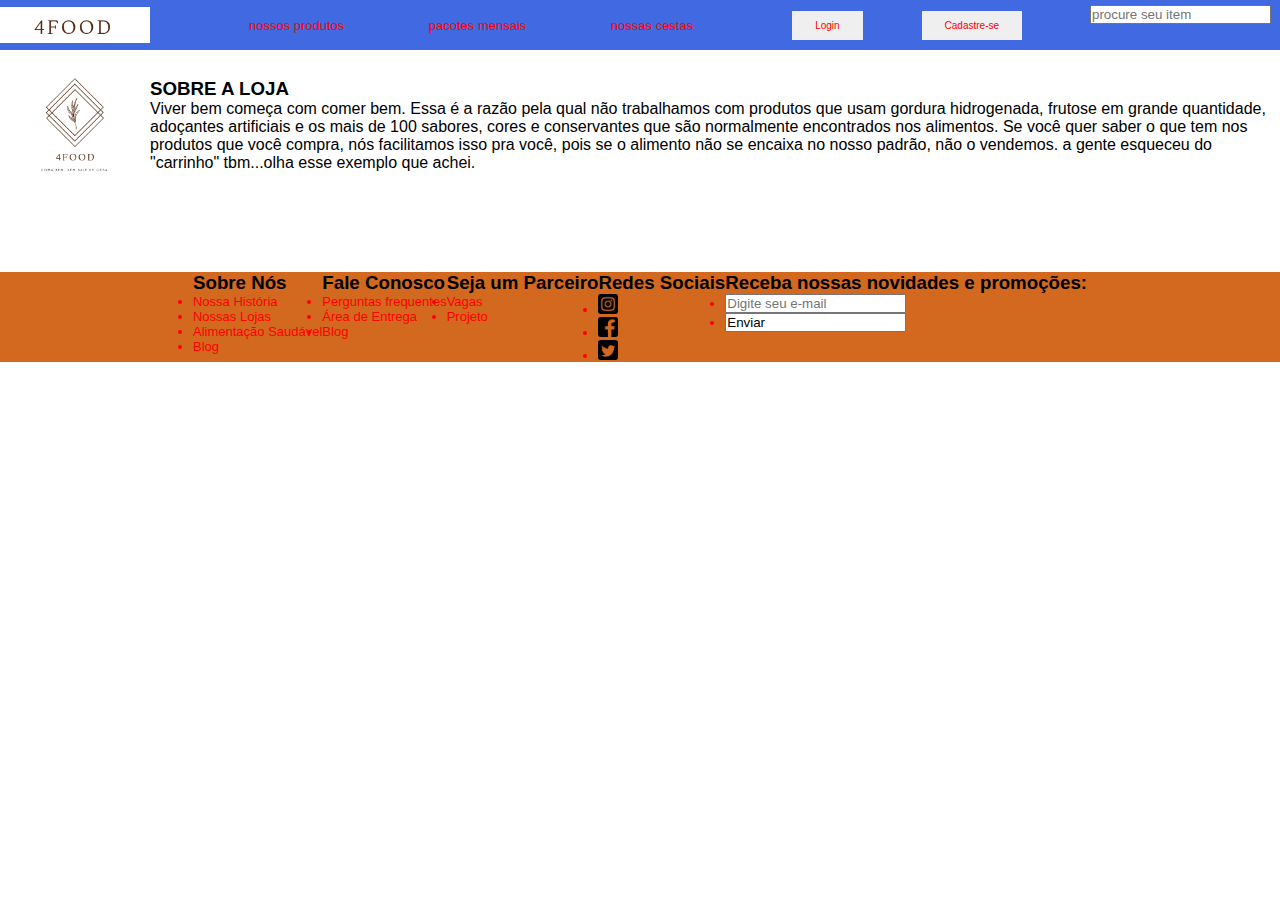
==== evelynOliveira-html-css/index.html @ fb92ea2e "template02" ====
<!DOCTYPE html>
<html lang="en">
<head>
    <meta charset="UTF-8">
    <meta http-equiv="X-UA-Compatible" content="IE=edge">
    <meta name="viewport" content="width=device-width, initial-scale=1.0">
    <title>Index</title>
    <link rel="stylesheet" href="style.css">
    
</head>
<body>
    <header>
        <img class="img-logo" src="images/4food .png" alt "logo">
        <nav>
            <ul>
                <ul class="menu-links">
                    <li><a href=#>nossos produtos</a></li>
                    <li><a href=#>pacotes mensais</a></li>
                    <li><a href=#>nossas cestas</a></li>
                </ul>
        </nav>
        <a class="click" href="#"><button>Login</button></a>
        <a class="click" href="#"><button>Cadastre-se</button></a>

 <div class="search-box">
     <input class="search-text" type="text" name="" value="" placeholder="procure seu item">
     <a class="search-button" href="#">
          


     </a>



 </div>       
    </header>
        <section>
            <img class="img-about" src="images\logo.png" alt "logo">

           <div><h3>SOBRE A LOJA</h3>
            <p> Viver bem começa com comer bem. Essa é a razão pela qual não trabalhamos com produtos que usam gordura hidrogenada, frutose em grande quantidade, adoçantes artificiais e os mais de 100 sabores, cores e conservantes que são normalmente encontrados nos alimentos. Se você quer saber o que tem nos produtos que você compra, nós facilitamos isso pra você, pois se o alimento não se encaixa no nosso padrão, não o vendemos.
                a gente esqueceu do "carrinho" tbm...olha esse exemplo que achei.</p>
            </div>

        </section>

    <br>
    <br>
    <br>
    <br>


  <footer>
    
    <div class="footer-container">
        <div class="footer">
            <div class="footer-title-1">
                <h3> Sobre Nós</h3>
                <li><a href="#">Nossa História</a></li>
                <li><a href="#">Nossas Lojas</a></li>
                <li><a href="#">Alimentação Saudável</a></li>
                <li><a href="#">Blog</a></li>
            </div>  
            <div class="footer-title-2">
                <h3>Fale Conosco </h3>
                <li><a href="#">Perguntas frequentes</a></li>
                <li><a href="#">Área de Entrega</a></li>
                <li><a href="#">Blog</a></li>
            </div> 
            <div class="footer-title-3">
                <h3>Seja um Parceiro</h3>
                <li><a href="#">Vagas</a></li>
                <li><a href="#">Projeto</a></li>
            </div>
            <div class="footer-title-4">
                <h3>Redes Sociais</h3>
                <li><a href="#"><img src="images\icon-instagram.png" height="20px" width="20px"></img></a></li>
                <li><a href="#"><img src="images\icon-facebook.png" height="20px" width="20px"></img></a></li>
                <li><a href="#"><img src="images\icon-twitter.png" height="20px" width="20px"></img></a></li>
            </div>      
            <div class="footer-email">
                <h3> Receba nossas novidades e promoções:</h3>
               <li><input type="email" placeholder="Digite seu e-mail" id="footer-email">
               <li><input type="enviar" value="Enviar"
                id=footer-email-button">
            </div>
        </div>
    </div>




       










    </footer>
    
    
</body>
</html>
---- evelynOliveira-html-css/style.css ----
/* STYLE INDEX */
*{
    margin: 0;
    padding: 0;
   
 }


    body{
font-family: 'Mukta', sans-serif;
}


header{
    display: flex;
    justify-content: space-between;
    align-items: center;
    padding: 30px, 10px;
    height: 50px;
    background-color: royalblue;
    
}

li, a, button{
    font-weight: 550px;
    font-size: 13px;
    color: red;
    text-decoration:none
}

button {
    padding: 0x 20px;
    font-size: 10px;
    align-items: center;
    border:1px black;
    

}

button {
    padding: 9px 23px;

}

section {
    display:flex;
    align-items: center;

}

.search-box{
    height:40px;
    border-radius: 40px; 
    padding: 9px
    
}

.img-logo{
    max-width: 150px;
    max-height: 150px;
    
}

.img-about{
    height: 150px;
    width: 200px;
    
    

}

.click :hover{
    justify-content: space-around;
    color:blue;


}

.menu-links li{
    display: inline-block;
    align-items: flex-end;
    padding: 0px 40px;
    
}


.menu-links li a:hover{
    color: black
}

.footer-container{
    background-color: chocolate;
    padding-bottom: 20px

}

.footer{
    
    height: 70px;
    display: flex;
    justify-content: center;
    
    margin: 0 auto;
    }

    

.footer-title1 h2{
    margin-bottom: 2rem;
}
.footer-title1 a{


}
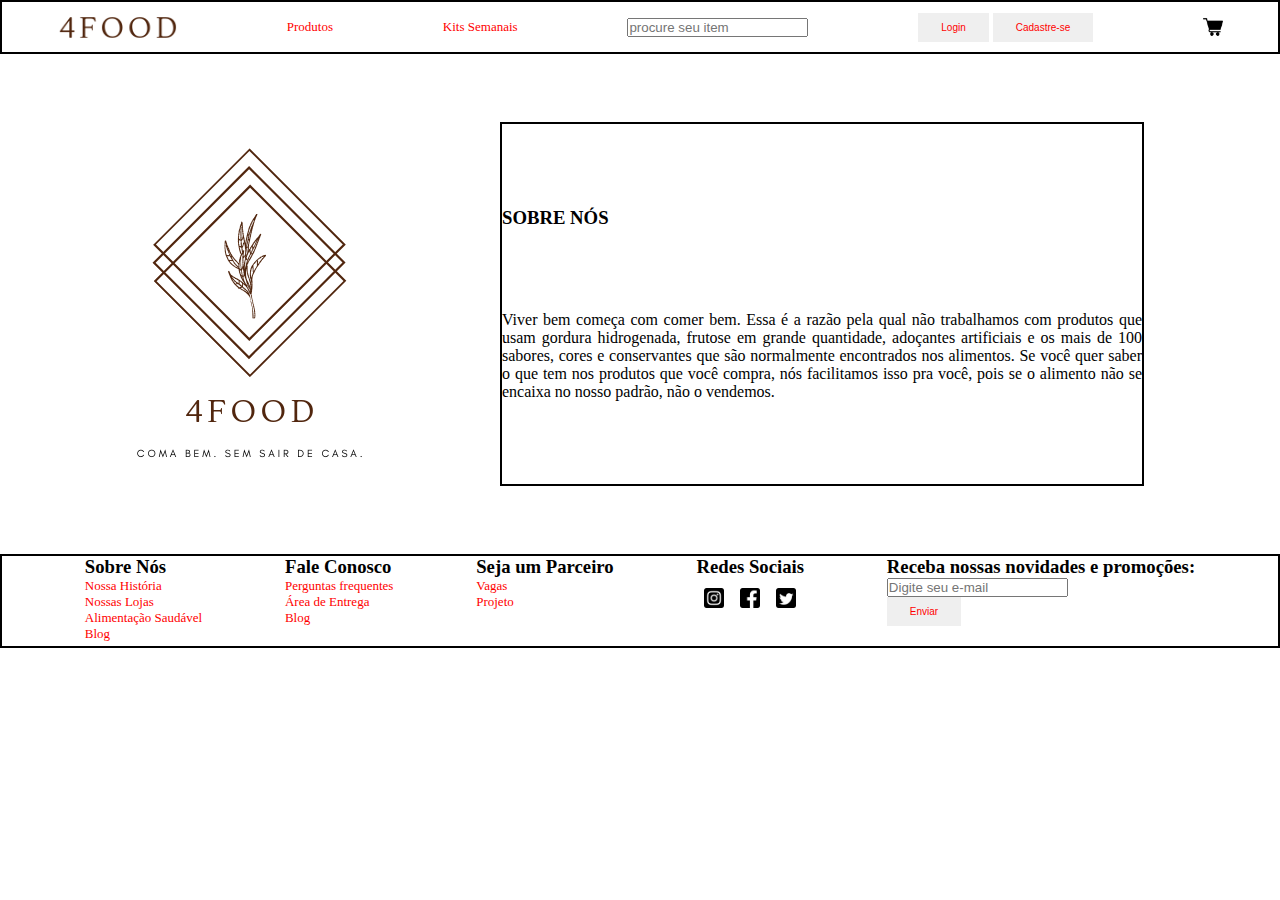
==== commit 28ba4e53: "template03" ====
--- a/evelynOliveira-html-css/index.html
+++ b/evelynOliveira-html-css/index.html
@@ -4,56 +4,51 @@
     <meta charset="UTF-8">
     <meta http-equiv="X-UA-Compatible" content="IE=edge">
     <meta name="viewport" content="width=device-width, initial-scale=1.0">
-    <title>Index</title>
+    <title>4 Food</title>
     <link rel="stylesheet" href="style.css">
+    <link rel="preconnect" href="https://fonts.googleapis.com">
+
+<link href="https://fonts.googleapis.com/css2?family=EB+Garamond&family=Mukta:wght@600&display=swap" rel="stylesheet">
+   
     
 </head>
 <body>
     <header>
-        <img class="img-logo" src="images/4food .png" alt "logo">
+        
         <nav>
-            <ul>
-                <ul class="menu-links">
-                    <li><a href=#>nossos produtos</a></li>
-                    <li><a href=#>pacotes mensais</a></li>
-                    <li><a href=#>nossas cestas</a></li>
-                </ul>
+            <img class="img-logo" src="images/4food .png" alt="logo">
+                
+            <a href="compra-online.html">Produtos</a>
+            <a href="semanal.html">Kits Semanais</a>
+
+            
+            <input class="search-text" type="text" name="" value="" placeholder="procure seu item">
+
+            <div>
+            <a class="click" href="#"><button>Login</button></a>
+            <a class="click" href="#"><button>Cadastre-se</button></a>
+            </div>
+            <img id="cart" src="images\shopping-cart.png"alt="cart"></img> 
+              
+                
         </nav>
-        <a class="click" href="#"><button>Login</button></a>
-        <a class="click" href="#"><button>Cadastre-se</button></a>
-
- <div class="search-box">
-     <input class="search-text" type="text" name="" value="" placeholder="procure seu item">
-     <a class="search-button" href="#">
-          
-
-
-     </a>
-
-
-
- </div>       
+       
     </header>
         <section>
             <img class="img-about" src="images\logo.png" alt "logo">
 
-           <div><h3>SOBRE A LOJA</h3>
+           <div><h3>SOBRE NÓS</h3>
             <p> Viver bem começa com comer bem. Essa é a razão pela qual não trabalhamos com produtos que usam gordura hidrogenada, frutose em grande quantidade, adoçantes artificiais e os mais de 100 sabores, cores e conservantes que são normalmente encontrados nos alimentos. Se você quer saber o que tem nos produtos que você compra, nós facilitamos isso pra você, pois se o alimento não se encaixa no nosso padrão, não o vendemos.
-                a gente esqueceu do "carrinho" tbm...olha esse exemplo que achei.</p>
+            </p>
             </div>
 
         </section>
 
-    <br>
-    <br>
-    <br>
-    <br>
-
-
-  <footer>
     
-    <div class="footer-container">
-        <div class="footer">
+<footer>
+    
+    
+        
             <div class="footer-title-1">
                 <h3> Sobre Nós</h3>
                 <li><a href="#">Nossa História</a></li>
@@ -74,32 +69,19 @@
             </div>
             <div class="footer-title-4">
                 <h3>Redes Sociais</h3>
-                <li><a href="#"><img src="images\icon-instagram.png" height="20px" width="20px"></img></a></li>
-                <li><a href="#"><img src="images\icon-facebook.png" height="20px" width="20px"></img></a></li>
-                <li><a href="#"><img src="images\icon-twitter.png" height="20px" width="20px"></img></a></li>
+            <div>
+                <!-- <a target="_blank" href="http://www.google.com/%22%3ELink"</a> -->
+                <a target="_blank" href="http://www.instagram.com"><img src="images\icon-instagram.png" ></img></a>
+                <a target="_blank" href="http://www.facebook.com"><img src="images\icon-facebook.png" ></img></a>
+                <a target="_blank" href="http://www.twitter.com"><img src="images\icon-twitter.png" ></img></a>
+            </div>
             </div>      
             <div class="footer-email">
                 <h3> Receba nossas novidades e promoções:</h3>
-               <li><input type="email" placeholder="Digite seu e-mail" id="footer-email">
-               <li><input type="enviar" value="Enviar"
-                id=footer-email-button">
+               <li><input type="email" placeholder="Digite seu e-mail" id="footer-email"></li>
+               <li><button> Enviar </button> </li>
+                
             </div>
-        </div>
-    </div>
-
-
-
-
-       
-
-
-
-
-
-
-
-
-
 
     </footer>
     
--- a/evelynOliveira-html-css/style.css
+++ b/evelynOliveira-html-css/style.css
@@ -5,27 +5,39 @@
    
  }
 
-
-    body{
-font-family: 'Mukta', sans-serif;
+body{
+font-family: 'Garamond';
 }
 
 
 header{
     display: flex;
-    justify-content: space-between;
+    
     align-items: center;
-    padding: 30px, 10px;
     height: 50px;
-    background-color: royalblue;
+    background-color:white;
+    border: 2px solid black;
     
+}
+
+nav{
+    display: flex;
+    width: 100%;
+    justify-content: space-around;
+    align-items: center;
+
+}
+
+#cart{
+    width: 20px;
+
 }
 
 li, a, button{
     font-weight: 550px;
     font-size: 13px;
     color: red;
-    text-decoration:none
+    text-decoration:none;
 }
 
 button {
@@ -45,29 +57,37 @@
 section {
     display:flex;
     align-items: center;
+    border:2px red;
 
 }
 
 .search-box{
     height:40px;
     border-radius: 40px; 
-    padding: 9px
+    padding: 9px;
     
 }
 
 .img-logo{
-    max-width: 150px;
-    max-height: 150px;
-    
+    width: 120px;
+        
 }
 
-.img-about{
+/* .img-about{
     height: 150px;
-    width: 200px;
+    width: 200px; */
+
+section>div{
+    display: flex;
+    height: 40vh;
+    width: 50%;
+    flex-direction: column;
+    justify-content: space-evenly;
+    border: 2px solid black;
+    text-align: justify;
     
     
-
-}
+} 
 
 .click :hover{
     justify-content: space-around;
@@ -88,27 +108,36 @@
     color: black
 }
 
-.footer-container{
-    background-color: chocolate;
-    padding-bottom: 20px
 
-}
 
-.footer{
+footer{
     
-    height: 70px;
+    height: 90px;
     display: flex;
-    justify-content: center;
-    
+    justify-content: space-evenly;
+    border: 2px solid black;
     margin: 0 auto;
+    list-style: none;
     }
 
     
 
-.footer-title1 h2{
-    margin-bottom: 2rem;
+.footer-title-4 {
+    display: flex;
+    flex-direction: column;
 }
-.footer-title1 a{
+
+.footer-title-4 div {
+    margin-top: 10px;
+    display: flex;
+    flex-direction: row;
+    justify-content: space-around;
+    
+}
+
+.footer-title-4 img {
+    width: 20px;
+
+}
 
 
-}